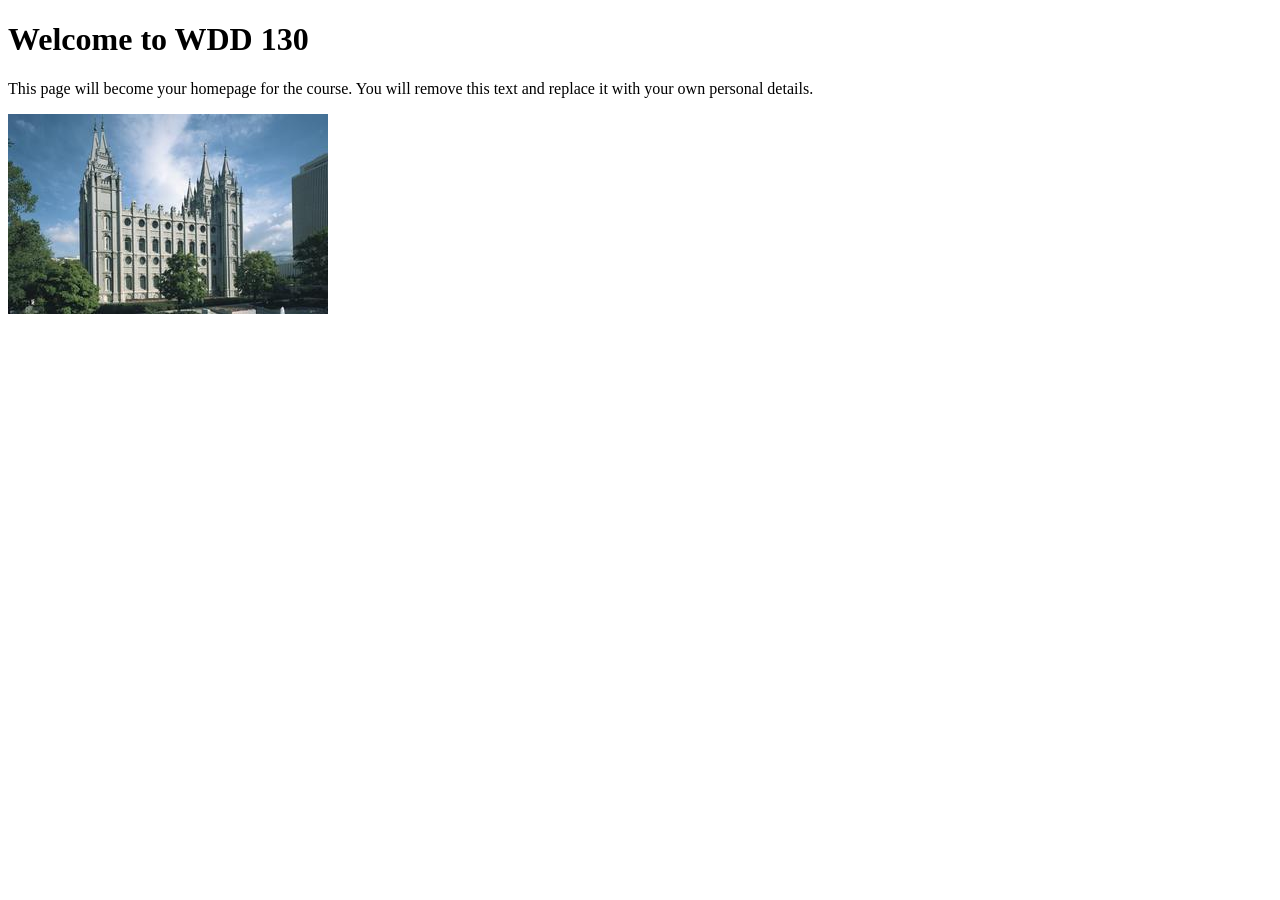
==== index.html @ ee6dca46 "Initial commit" ====
<!DOCTYPE html>
<html lang="en">

<head>
    <meta charset="UTF-8">
    <meta name="viewport" content="width=device-width, initial-scale=1.0">
    <title>WDD 130 | Personal Homepage</title>
</head>

<body>
    <h1>Welcome to WDD 130</h1>
    <p>This page will become your homepage for the course. You will remove this text and replace it with your own personal details.</p>

    <img src="images/salt-lake-temple.jpg" alt="The Salt Lake Temple.">
</body>

</html>
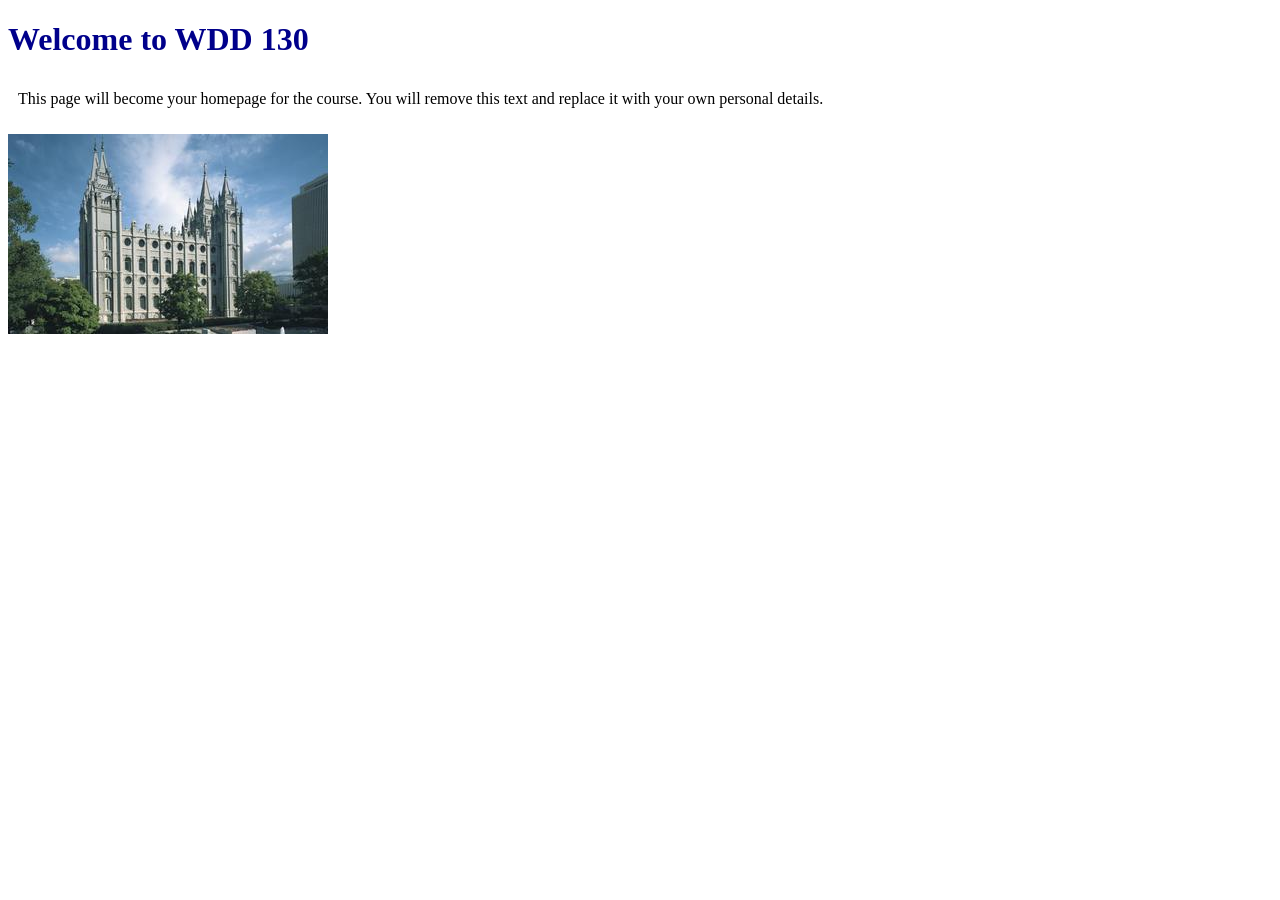
==== commit 666ec0c8: "new" ====
--- a/index.html
+++ b/index.html
@@ -5,6 +5,7 @@
     <meta charset="UTF-8">
     <meta name="viewport" content="width=device-width, initial-scale=1.0">
     <title>WDD 130 | Personal Homepage</title>
+    <link rel="stylesheet" href="styles/styles.css">
 </head>
 
 <body>
--- a/styles/styles.css
+++ b/styles/styles.css
@@ -0,0 +1,25 @@
+nav {
+    background-color: darkblue;
+    padding: 10px;
+}  
+nav a {
+    color: white;
+    display: block;padding: 20px;
+}
+
+h1 {
+    color: darkblue;
+}
+
+ima {
+    width: 150px;
+    height: auto;
+    border: 1px solid black;
+    padding: 2px;
+    box-shadow: 0 0 30px gray;
+}
+
+p {
+    padding: 10px;
+}
+
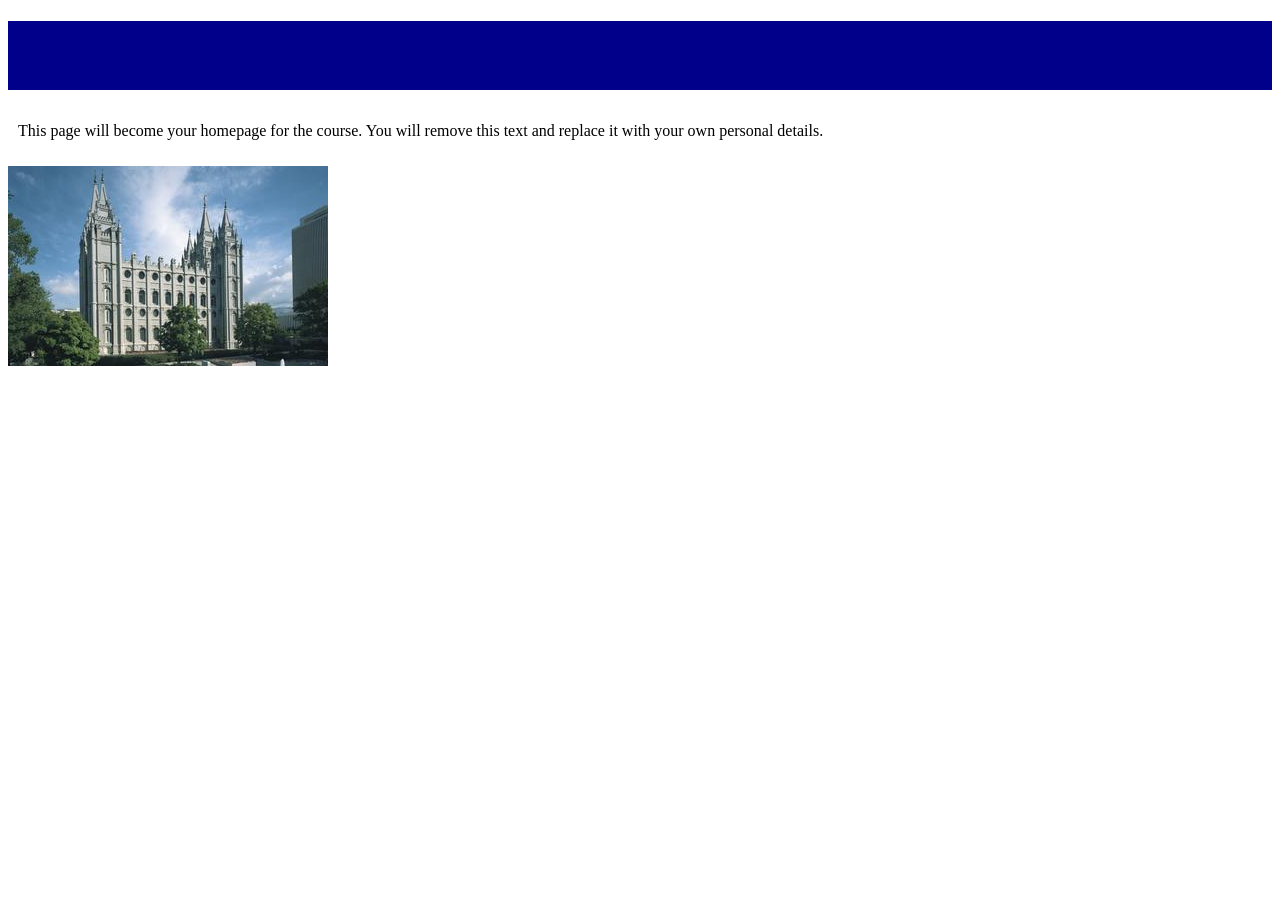
==== commit 436a5a88: "news" ====
--- a/index.html
+++ b/index.html
@@ -12,7 +12,7 @@
     <h1>Welcome to WDD 130</h1>
     <p>This page will become your homepage for the course. You will remove this text and replace it with your own personal details.</p>
 
-    <img src="images/salt-lake-temple.jpg" alt="The Salt Lake Temple.">
+    <img src="week01/images/salt-lake-temple.jpeg" alt="The Salt Lake Temple.">
 </body>
 
 </html>
--- a/styles/styles.css
+++ b/styles/styles.css
@@ -1,3 +1,10 @@
+h1 {
+    background-color: darkblue;
+    color: white;
+    padding: 16px;
+    text-align: center;
+}
+
 nav {
     background-color: darkblue;
     padding: 10px;
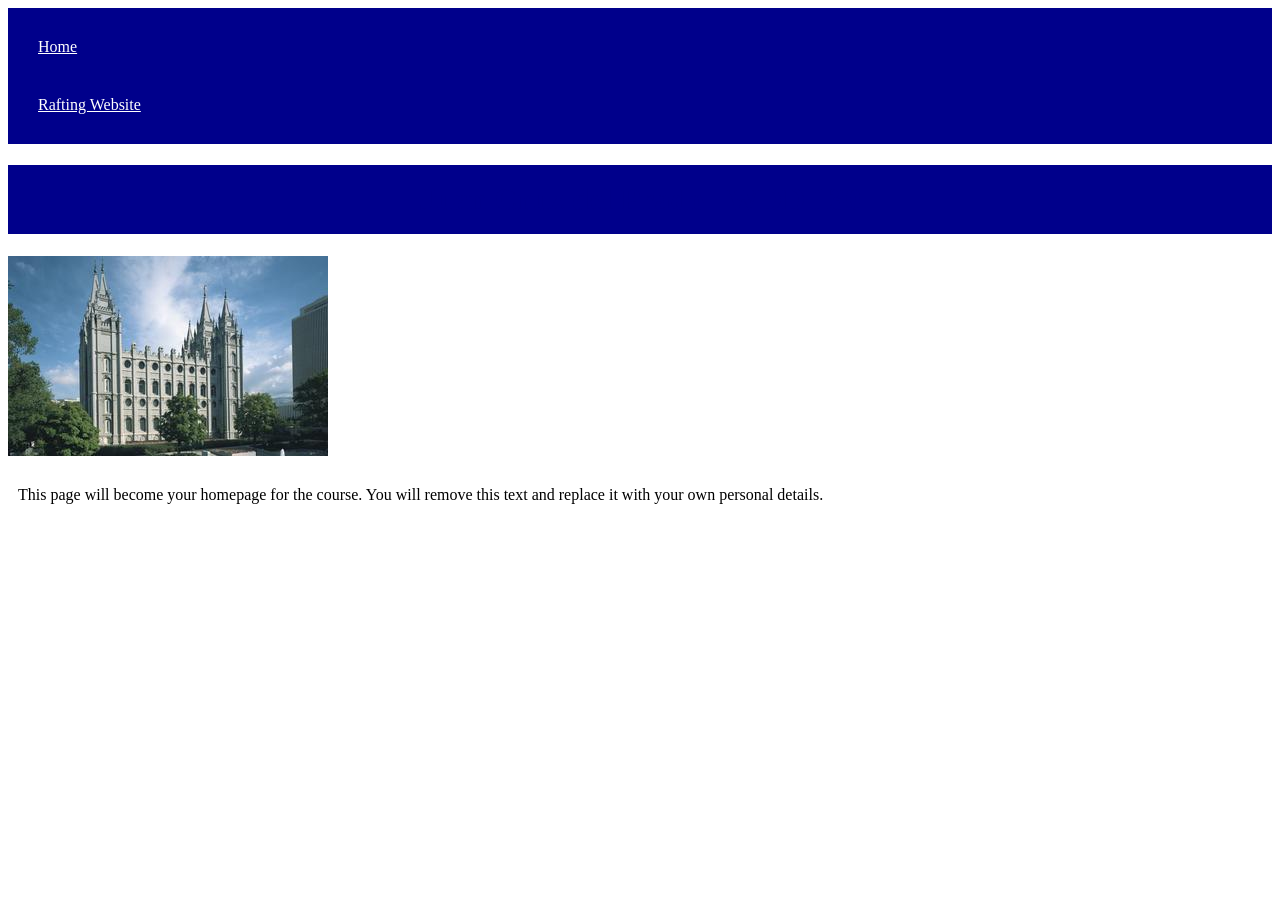
==== commit 25bb31b9: "week2" ====
--- a/index.html
+++ b/index.html
@@ -4,15 +4,25 @@
 <head>
     <meta charset="UTF-8">
     <meta name="viewport" content="width=device-width, initial-scale=1.0">
-    <title>WDD 130 | Personal Homepage</title>
+    <title>Juan Cruz del Prado | WDD 130</title>
     <link rel="stylesheet" href="styles/styles.css">
 </head>
 
 <body>
-    <h1>Welcome to WDD 130</h1>
-    <p>This page will become your homepage for the course. You will remove this text and replace it with your own personal details.</p>
+    <header>
+        <nav>
+            <a href="#">Home</a>
+            <a href="wwr/">Rafting Website</a>
+        </nav>
+    </header>
+    <main>
+        <h1>Juan Cruz del Prado | WDD 130</h1>
+        <img src="week01/images/salt-lake-temple.jpeg" alt="The Salt Lake Temple.">
 
-    <img src="week01/images/salt-lake-temple.jpeg" alt="The Salt Lake Temple.">
+        <p>This page will become your homepage for the course. You will remove this text and replace it with your own personal details.
+
+        </p>
+</main>
 </body>
 
 </html>
